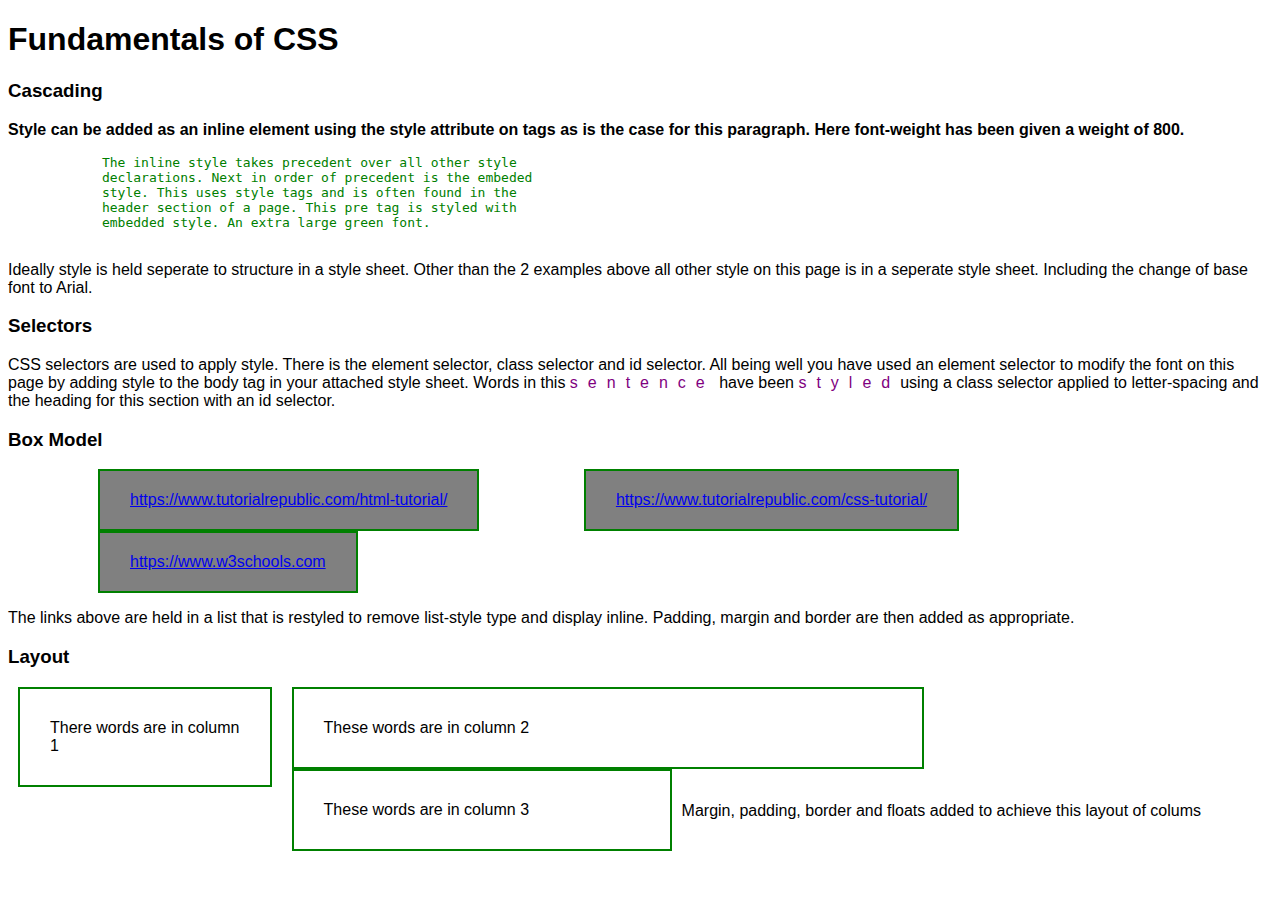
==== Week2/Style.html @ 20fab774 "Changes" ====
<!DOCTYPE html>
<html lang="en">
<head>
    <meta charset="UTF-8">
    <meta http-equiv="X-UA-Compatible" content="IE=edge">
    <meta name="viewport" content="width=device-width, initial-scale=1.0">
    <link href="/WeeklyAssignment/Week2/style.css" type="text/css" rel="stylesheet"/>
    <title>Style</title>

    <style>
        #preGreen{
            color: green;
        }
    </style>
</head>
<body>
    <h1>Fundamentals of CSS</h1>
    <h3>Cascading</h3>
    <p style="font-weight: 800;">Style can be added as an inline element using the style attribute on tags as is the case for this paragraph. Here font-weight has been given a weight of 800.</p>
    <p>
        <pre id="preGreen">
            The inline style takes precedent over all other style 
            declarations. Next in order of precedent is the embeded 
            style. This uses style tags and is often found in the 
            header section of a page. This pre tag is styled with 
            embedded style. An extra large green font.
        </pre>
    </p>
    <p>Ideally style is held seperate to structure in a style sheet. Other than the 2 examples above all other style on this page is in a seperate style sheet. Including the change of base font to Arial.</p>
    <h3 id="boldH3">Selectors</h3>
    <p>CSS selectors are used to apply style. There is the element selector, class selector and id selector. All being well you have used an element selector to modify the font on this page by adding style to the body tag in your attached style sheet. Words in this <span class="purpleSpacedWords">sentence</span> have been <span class="purpleSpacedWords"> styled</span>using a class selector applied to letter-spacing and the heading for this section with an id selector.</p>
    <h3>Box Model</h3>

    <ul style="list-style-type: none;">
        <li> <a href="https://www.tutorialrepublic.com/html-tutorial/">https://www.tutorialrepublic.com/html-tutorial/</a> </li>
        <li> <a href="https://www.tutorialrepublic.com/css-tutorial/">https://www.tutorialrepublic.com/css-tutorial/</a> </li>
        <li>  <a href="https://www.w3schools.com">https://www.w3schools.com</a> </li>
    </ul>
    <p>The links above are held in a list that is restyled to remove list-style type and display inline. Padding, margin and border are then added as appropriate.</p>
    <h3>Layout</h3>

    <div style="margin-bottom: 100px;">
        <p class="col20">There words are in column 1</p>
        <p class="col50">These words are in column 2</p>
        <p class="col30">These words are in column 3</p>
    </div>

    <br>
    <p>Margin, padding, border and floats added to achieve this layout of colums</p>

</body>
</html>
---- WeeklyAssignment/Week2/style.css ----
body{
    font-family: Arial;
}

#boldH3{
    font-weight: bold;
}

.purpleSpacedWords{
    color: purple;
    letter-spacing: 10px;
}

li{
    background-color: grey;
    display: inline-block;
    margin: 0px 50px;
    padding: 20px 30px;
    border: 2px solid green;
}

.col20, .col30, .col50{
    margin: 0 10px;
    padding: 30px;
    border: 2px solid green;
}

.col20{
    float: left;
    width: 15%;
}

.col30{

    float: left;
    width: 25%;

}

.col50{
    float: left;
    width: 45%;
}
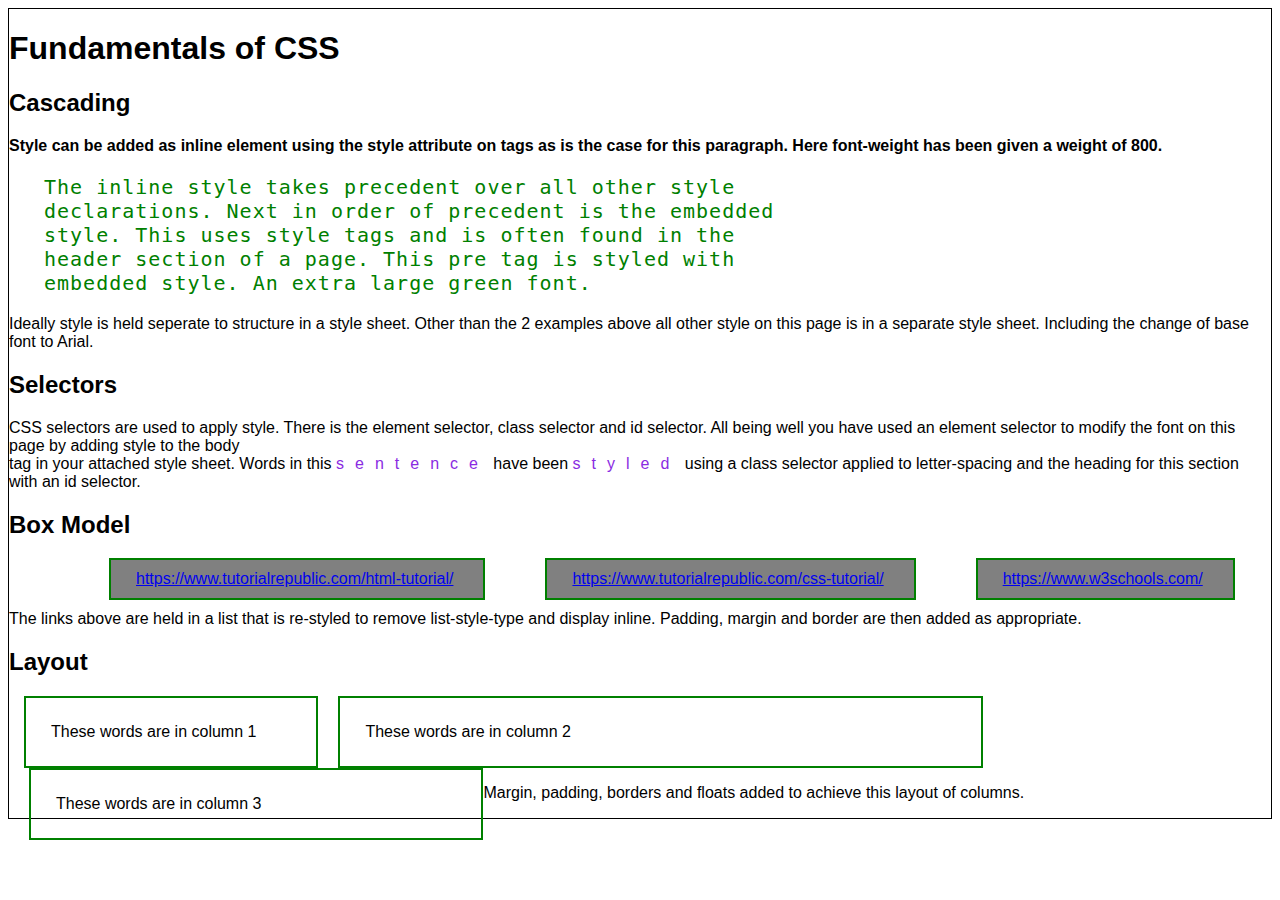
==== commit 3adc2e71: "Completed: Test remains" ====
--- a/Week2/Style.html
+++ b/Week2/Style.html
@@ -1,52 +1,69 @@
 <!DOCTYPE html>
 <html lang="en">
-<head>
-    <meta charset="UTF-8">
-    <meta http-equiv="X-UA-Compatible" content="IE=edge">
-    <meta name="viewport" content="width=device-width, initial-scale=1.0">
-    <link href="/WeeklyAssignment/Week2/style.css" type="text/css" rel="stylesheet"/>
-    <title>Style</title>
+    <head>
+        <meta charset="UTF-8">
+        <meta http-equiv="X-UA-Compatible" content="IE=edge">
+        <meta name="viewport" content="width=device-width, initial-scale=1.0">
+        <title>CSS</title>
+        <style>
+            .font 
+                {
+                    color:green;
+                    font-size:x-large;
+                    font-family:monospace;
+                    margin-left:35px;
+                    letter-spacing:1px;                  
+                }
+        </style>
 
-    <style>
-        #preGreen{
-            color: green;
-        }
-    </style>
-</head>
-<body>
-    <h1>Fundamentals of CSS</h1>
-    <h3>Cascading</h3>
-    <p style="font-weight: 800;">Style can be added as an inline element using the style attribute on tags as is the case for this paragraph. Here font-weight has been given a weight of 800.</p>
-    <p>
-        <pre id="preGreen">
-            The inline style takes precedent over all other style 
-            declarations. Next in order of precedent is the embeded 
-            style. This uses style tags and is often found in the 
-            header section of a page. This pre tag is styled with 
-            embedded style. An extra large green font.
-        </pre>
-    </p>
-    <p>Ideally style is held seperate to structure in a style sheet. Other than the 2 examples above all other style on this page is in a seperate style sheet. Including the change of base font to Arial.</p>
-    <h3 id="boldH3">Selectors</h3>
-    <p>CSS selectors are used to apply style. There is the element selector, class selector and id selector. All being well you have used an element selector to modify the font on this page by adding style to the body tag in your attached style sheet. Words in this <span class="purpleSpacedWords">sentence</span> have been <span class="purpleSpacedWords"> styled</span>using a class selector applied to letter-spacing and the heading for this section with an id selector.</p>
-    <h3>Box Model</h3>
+        <link rel="stylesheet" href = "style.css">
+    </head>
 
-    <ul style="list-style-type: none;">
-        <li> <a href="https://www.tutorialrepublic.com/html-tutorial/">https://www.tutorialrepublic.com/html-tutorial/</a> </li>
-        <li> <a href="https://www.tutorialrepublic.com/css-tutorial/">https://www.tutorialrepublic.com/css-tutorial/</a> </li>
-        <li>  <a href="https://www.w3schools.com">https://www.w3schools.com</a> </li>
-    </ul>
-    <p>The links above are held in a list that is restyled to remove list-style type and display inline. Padding, margin and border are then added as appropriate.</p>
-    <h3>Layout</h3>
+    <body>
 
-    <div style="margin-bottom: 100px;">
-        <p class="col20">There words are in column 1</p>
-        <p class="col50">These words are in column 2</p>
-        <p class="col30">These words are in column 3</p>
-    </div>
+        <h1>Fundamentals of CSS</h1>
+        <h2>Cascading</h2>
+        <p style = "font-weight: 800;">Style can be added as inline element using the style attribute on tags as is the case for this paragraph. Here font-weight has been given a weight of 800.</p>
+        <p class = "font">The inline style takes precedent over all other style<br>
+        declarations. Next in order of precedent is the embedded<br>
+        style. This uses style tags and is often found in the <br>
+        header section of a page. This pre tag is styled with <br>
+        embedded style. An extra large green font.</p>
+        <p></p>
+        <p>Ideally style is held seperate to structure in a style sheet. Other than the 2 examples above all other style on this page is in a separate style sheet. Including the change of base font to Arial.</p>
 
-    <br>
-    <p>Margin, padding, border and floats added to achieve this layout of colums</p>
+        <h2 id = "h3_font">Selectors</h2>
+        <p>CSS selectors are used to apply style. There is the element selector, class selector and id selector. All being well you have used an element selector to modify the font on this page by adding style to the body<br>
+        tag in your attached style sheet. Words in this <span class = "space">sentence</span> have been <span class = "space">styled</span> using a class selector applied to letter-spacing and the heading for this section with an id selector.</p>
 
-</body>
+        <h2>Box Model</h2>
+        <div>
+            <div class = "box" id = "first"> 
+                <a href = "https://www.tutorialrepublic.com/html-tutorial/">https://www.tutorialrepublic.com/html-tutorial/</a>
+            </div>
+            <div class = "box" id = "second"> 
+                <a href = "https://www.tutorialrepublic.com/css-tutorial/">https://www.tutorialrepublic.com/css-tutorial/</a>
+            </div>
+            <div class = "box" id = "second"> 
+                <a href = "https://www.w3schools.com/">https://www.w3schools.com/</a>
+            </div>
+        </div>
+        <br><br><p>The links above are held in a list that is re-styled to remove list-style-type and display inline. Padding, margin and border are then added as appropriate.</p>
+
+        <h2>Layout</h2>
+        <div>
+            <div class = "box_2" id = "first_2">
+                These words are in column 1
+            </div>
+            <div class= "box_2" id = second_2>
+                These words are in column 2
+            </div>
+            <div class = "box_2" id = third_2>
+                These words are in column 3
+            </div>
+        </div>
+        <br><br><br><br><p>Margin, padding, borders and floats added to achieve this layout of columns.</p>
+
+    </body>
+
 </html>--- a/Week2/style.css
+++ b/Week2/style.css
@@ -0,0 +1,61 @@
+body 
+    {
+        border:1px solid;
+        font-family:Sans-serif;
+    }
+
+#h3_font
+    {
+        font-family:Impact, Haettenschweiler, 'Arial Narrow Bold', sans-serif;
+    }
+
+.space 
+    {
+        letter-spacing:11px;
+        color:blueviolet;
+    }
+
+.box
+    {
+        border:2px solid green;
+        padding:10px 30px 10px 25px;
+        width:auto;
+        background-color:grey;
+        float:left;
+    }
+
+#first 
+    {
+        margin-left:100px;
+    }
+
+#second
+    {
+        margin-left:60px;
+    }
+
+.box_2
+    {
+        border:2px solid green;
+        padding:25px;
+        float:left;
+        width:auto;
+    }
+
+#first_2
+    {
+        margin-left:15px;
+        padding-right:60px;
+    }
+
+#second_2
+    {
+        margin-left:20px;
+        padding-right:410px;
+    }
+
+#third_2
+    {
+        margin-left:20px;
+        padding-right:220px;
+    }